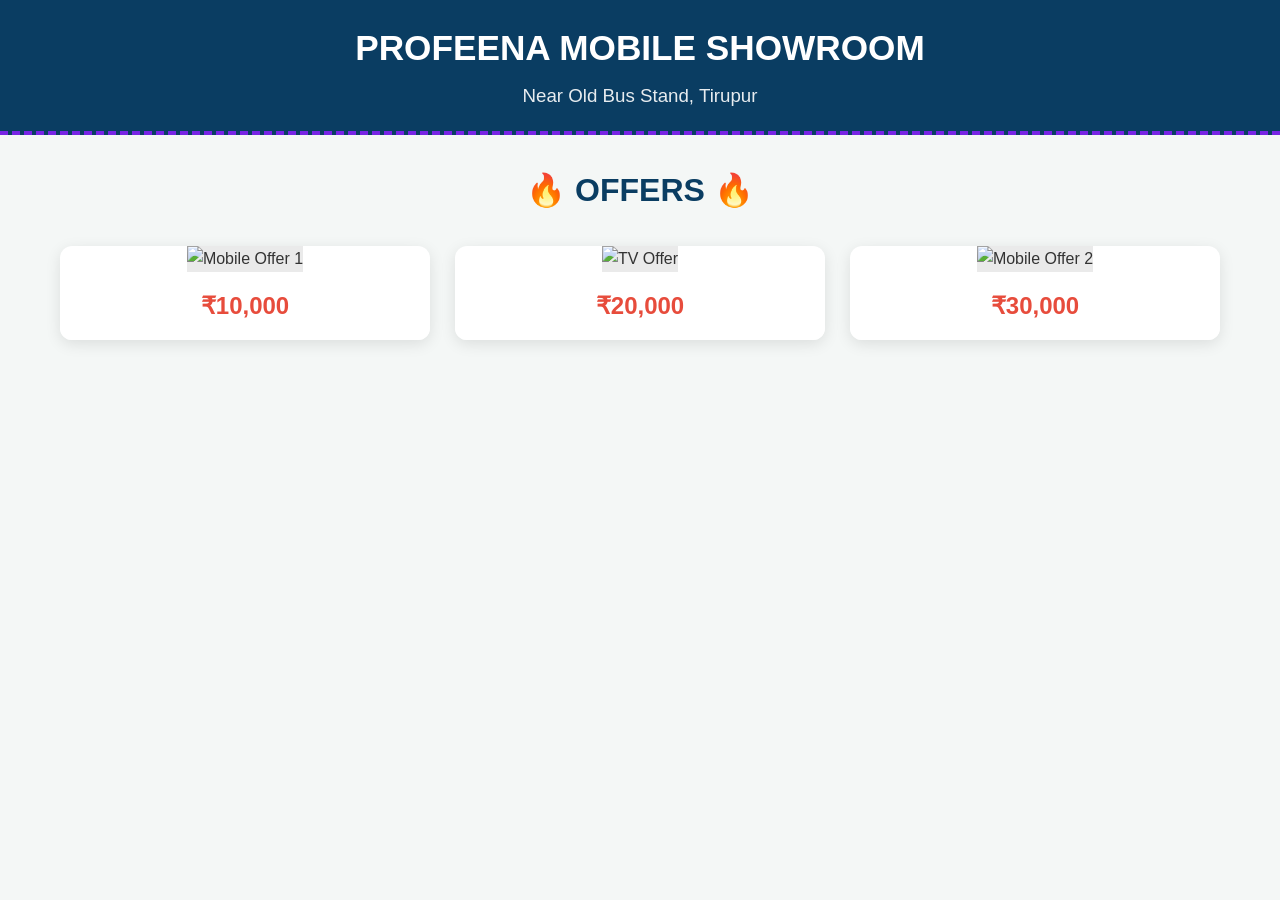
==== deals.html @ 4d354f62 "Add files via upload" ====
<!DOCTYPE html>
<html lang="en">
<head>
    <meta charset="UTF-8">
    <meta name="viewport" content="width=device-width, initial-scale=1.0">
    <title>Profeena Mobile Showroom</title>
    <style>
        /* Reset & Base Styles */
        * {
            box-sizing: border-box;
            margin: 0;
            padding: 0;
        }
        body {
            font-family: 'Segoe UI', Tahoma, Geneva, Verdana, sans-serif;
            background-color: #f4f7f6;
            color: #333;
            line-height: 1.6;
        }

        /* Header Style */
        header {
            text-align: center;
            background-color: #0A3D62; /* Dark Blue */
            color: white;
            padding: 20px;
            border-bottom: 4px dashed #7724e4;
        }
        header h1 {
            font-size: 2.2rem;
            margin-bottom: 5px;
        }
        header h3 {
            font-weight: 400;
            opacity: 0.9;
        }

        /* Section Title */
        h2 {
            text-align: center;
            margin: 30px 0;
            font-size: 2rem;
            color: #0A3D62;
            position: relative;
        }

        /* Grid Container (Intha magic thaan responsive aakum) */
        .offers-container {
            display: grid;
            grid-template-columns: repeat(auto-fit, minmax(280px, 1fr));
            gap: 25px;
            max-width: 1200px;
            margin: 0 auto;
            padding: 0 20px 40px 20px;
        }

        /* Individual Product Card */
        .card {
            background: white;
            border-radius: 12px;
            overflow: hidden;
            box-shadow: 0 4px 15px rgba(0,0,0,0.1);
            text-align: center;
            transition: transform 0.3s ease;
        }
        .card:hover {
            transform: translateY(-5px); /* Hover effect */
        }

        /* Responsive Images */
        .card img {
            width: 100%;
            height: 250px;
            object-fit: cover; /* Image structural ah collapse aagama iruka */
            background-color: #eaeaea; /* Image load aagalana intha gray color theriyum */
        }

        /* Price Tag */
        .card p {
            font-size: 1.5rem;
            font-weight: bold;
            color: #e74c3c;
            padding: 15px 0;
            background-color: #fff;
        }
    </style>
</head>
<body>

    <header>
        <h1>PROFEENA MOBILE SHOWROOM</h1>
        <h3>Near Old Bus Stand, Tirupur</h3>
    </header>

    <h2>🔥 OFFERS 🔥</h2>

    <div class="offers-container">
        
        <div class="card">
            <img src="/mobileshowroom/images/OFFER1.webp" alt="Mobile Offer 1">
            <p>₹10,000</p>
        </div>

        <div class="card">
            <img src="/mobileshowroom/images/OFFER2.webp" alt="TV Offer">
            <p>₹20,000</p>
        </div>

        <div class="card">
            <img src="/mobileshowroom/images/OFFER3.webp" alt="Mobile Offer 2">
            <p>₹30,000</p>
        </div>

    </div>

</body>
</html>
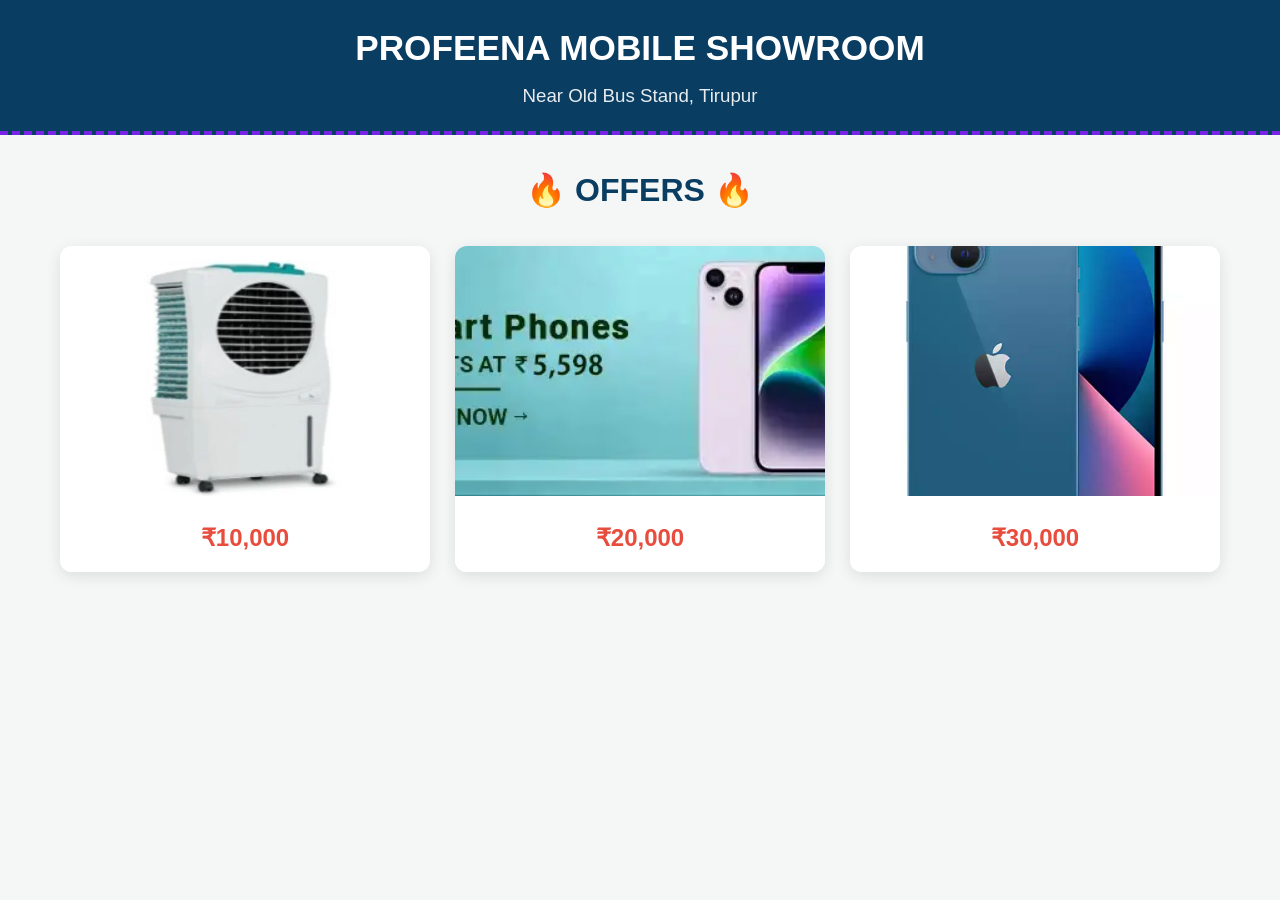
==== commit d150c4be: "Update deals.html" ====
--- a/deals.html
+++ b/deals.html
@@ -97,21 +97,21 @@
     <div class="offers-container">
         
         <div class="card">
-            <img src="/mobileshowroom/images/OFFER1.webp" alt="Mobile Offer 1">
+            <img src="Assets/images/OFFER1.webp" alt="Mobile Offer 1">
             <p>₹10,000</p>
         </div>
 
         <div class="card">
-            <img src="/mobileshowroom/images/OFFER2.webp" alt="TV Offer">
+            <img src="Assets/images/OFFER2.webp" alt="TV Offer">
             <p>₹20,000</p>
         </div>
 
         <div class="card">
-            <img src="/mobileshowroom/images/OFFER3.webp" alt="Mobile Offer 2">
+            <img src="Assets/images/OFFER3.webp" alt="Mobile Offer 2">
             <p>₹30,000</p>
         </div>
 
     </div>
 
 </body>
-</html>+</html>
